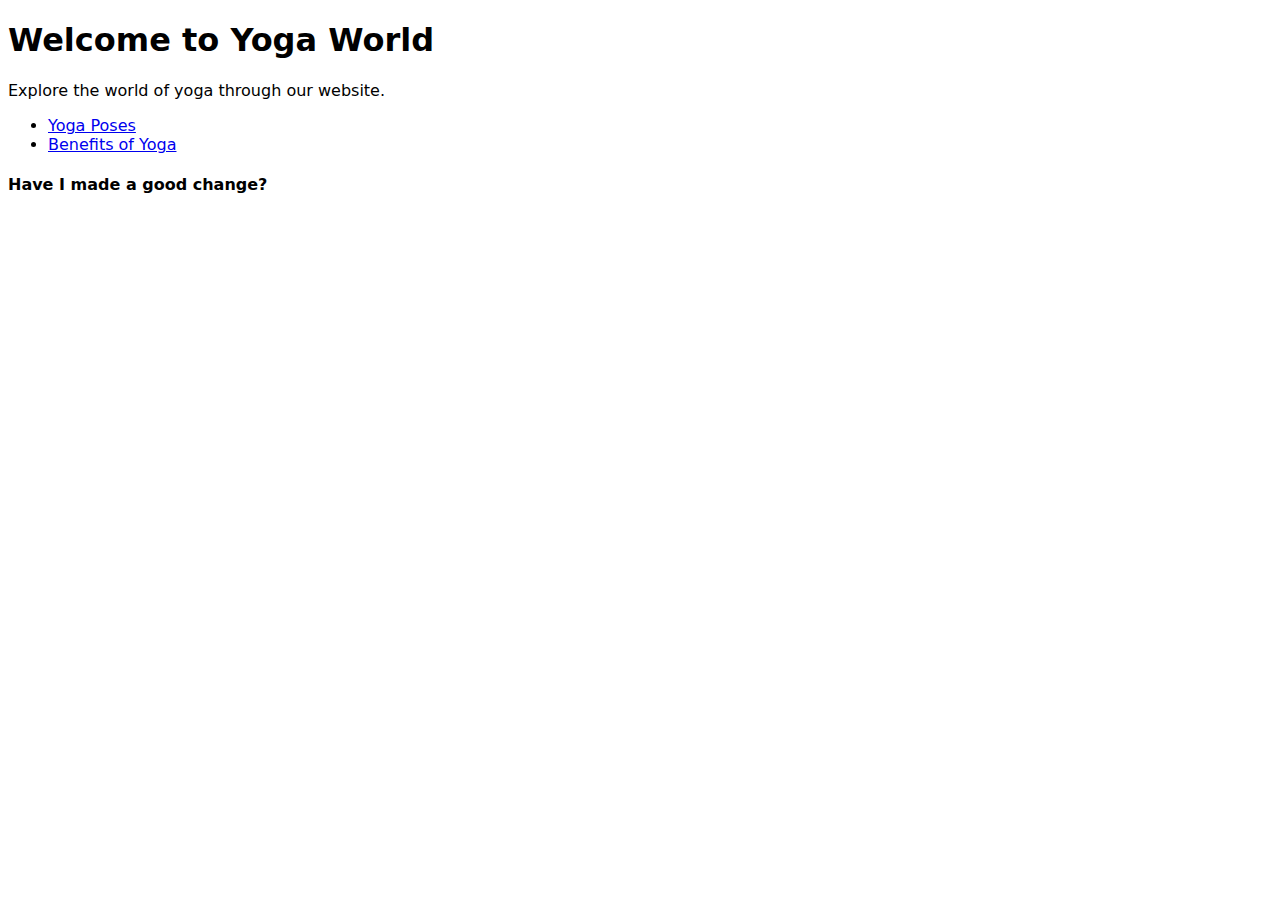
==== index.html @ 81bc3f08 "Updating the files." ====
<!DOCTYPE html>
<html lang="en">
  <head>
    <meta charset="UTF-8" />
    <meta name="viewport" content="width=device-width, initial-scale=1.0" />
    <title>Yoga Website</title>
    <style>
      * {
        font-family: system-ui, -apple-system, BlinkMacSystemFont, 'Segoe UI',
          Roboto, Oxygen, Ubuntu, Cantarell, 'Open Sans', 'Helvetica Neue',
          sans-serif;
      }
    </style>
  </head>
  <body>
    <h1>Welcome to Yoga World</h1>
    <p>Explore the world of yoga through our website.</p>
    <nav>
      <ul>
        <li><a href="poses.html">Yoga Poses</a></li>
        <li><a href="benefits.html">Benefits of Yoga</a></li>
      </ul>
    </nav>
    <h4>Have I made a good change?</h4>
  </body>
</html>
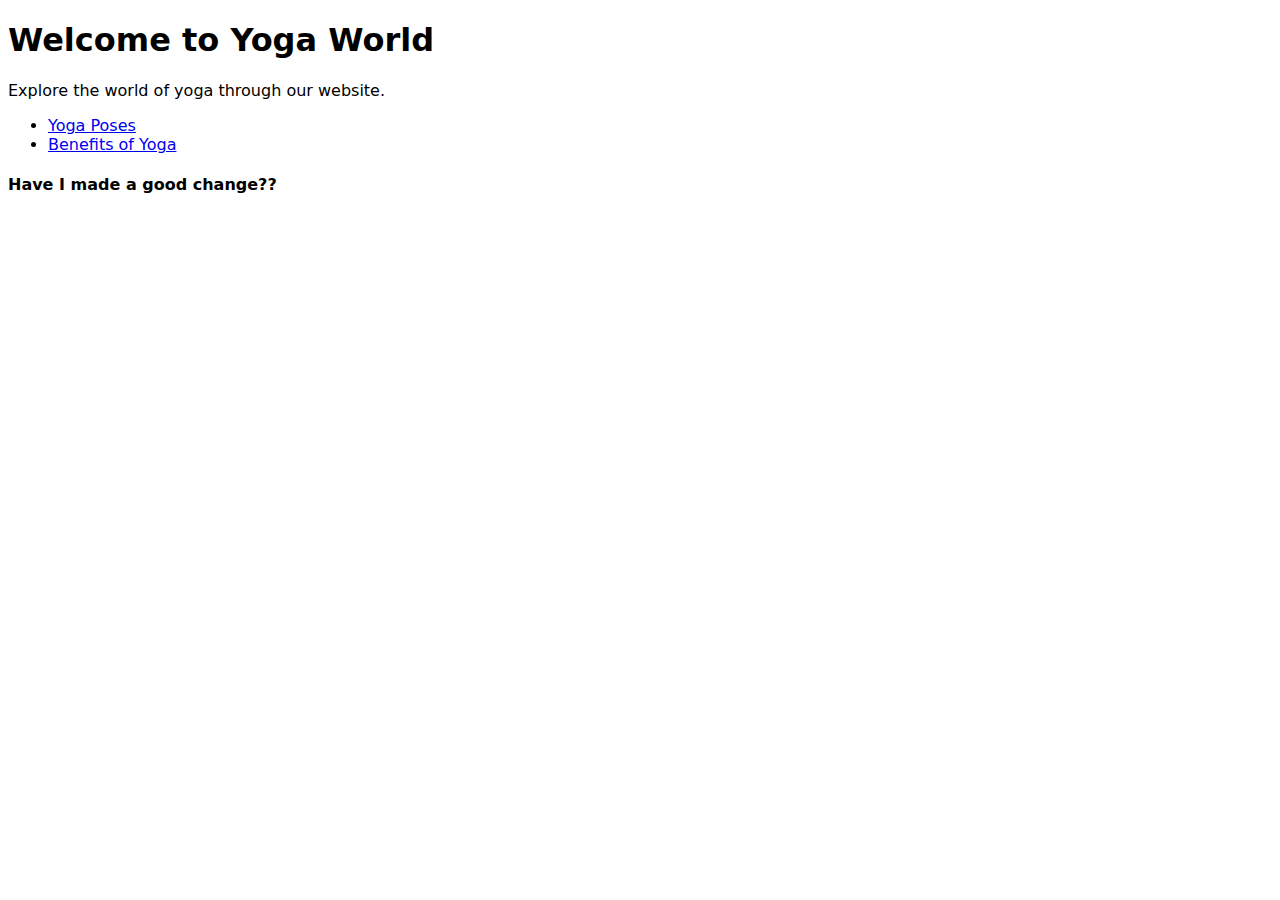
==== commit d9ecbec5: "Updating the files." ====
--- a/index.html
+++ b/index.html
@@ -21,6 +21,6 @@
         <li><a href="benefits.html">Benefits of Yoga</a></li>
       </ul>
     </nav>
-    <h4>Have I made a good change?</h4>
+    <h4>Have I made a good change??</h4>
   </body>
 </html>
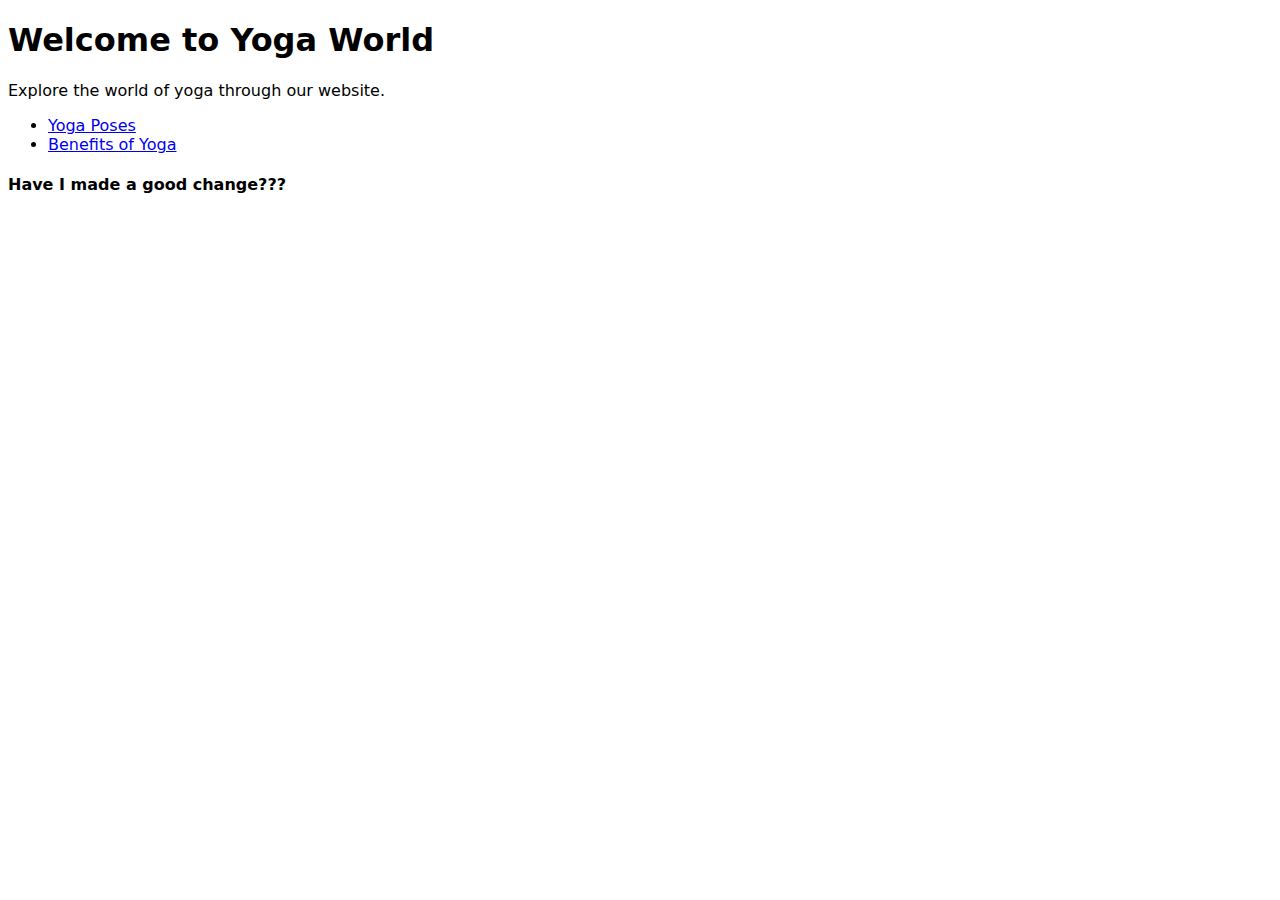
==== commit cfab0063: "Updating the files." ====
--- a/index.html
+++ b/index.html
@@ -21,6 +21,6 @@
         <li><a href="benefits.html">Benefits of Yoga</a></li>
       </ul>
     </nav>
-    <h4>Have I made a good change??</h4>
+    <h4>Have I made a good change???</h4>
   </body>
 </html>
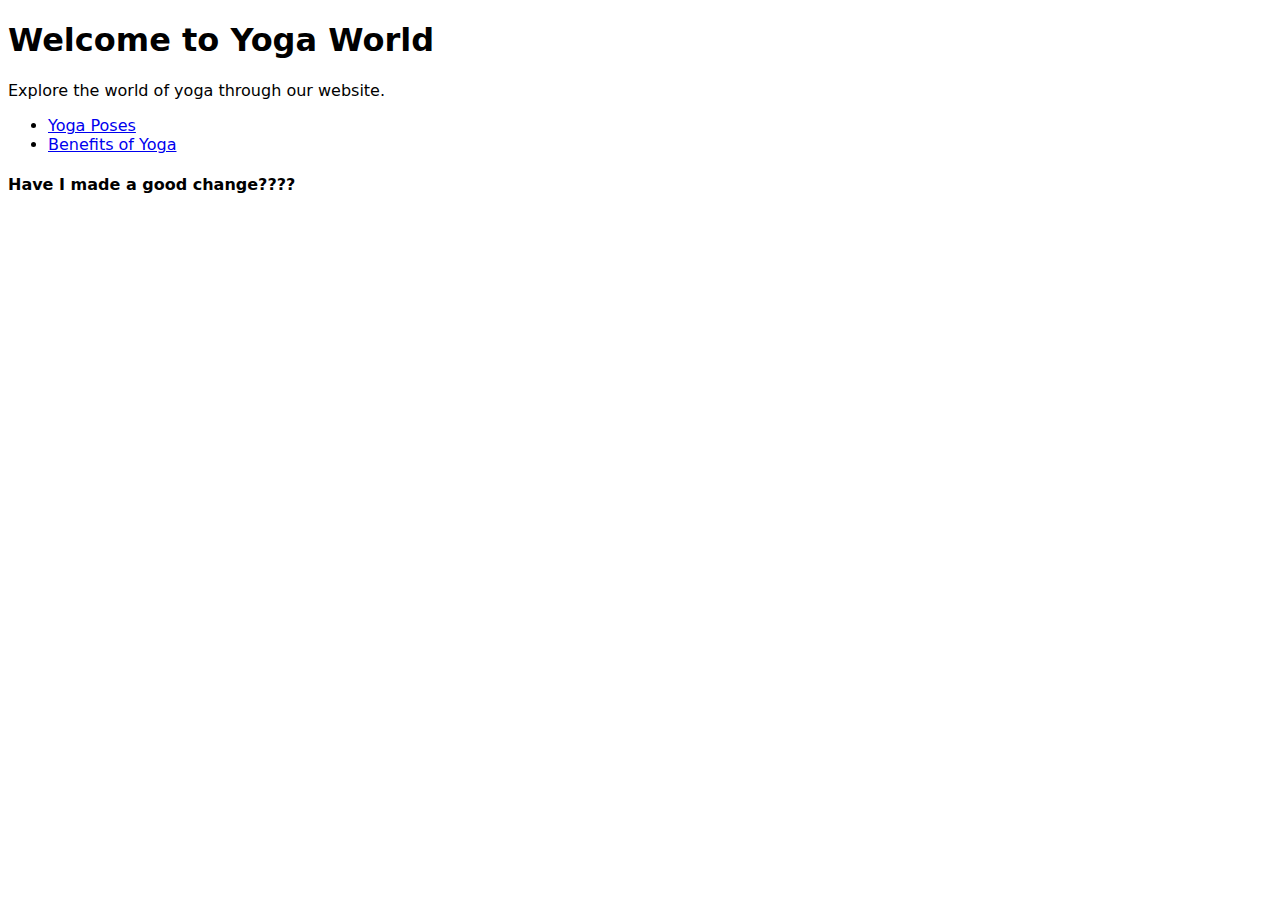
==== commit 9c9c0c6b: "Updating the files." ====
--- a/index.html
+++ b/index.html
@@ -21,6 +21,6 @@
         <li><a href="benefits.html">Benefits of Yoga</a></li>
       </ul>
     </nav>
-    <h4>Have I made a good change???</h4>
+    <h4>Have I made a good change????</h4>
   </body>
 </html>
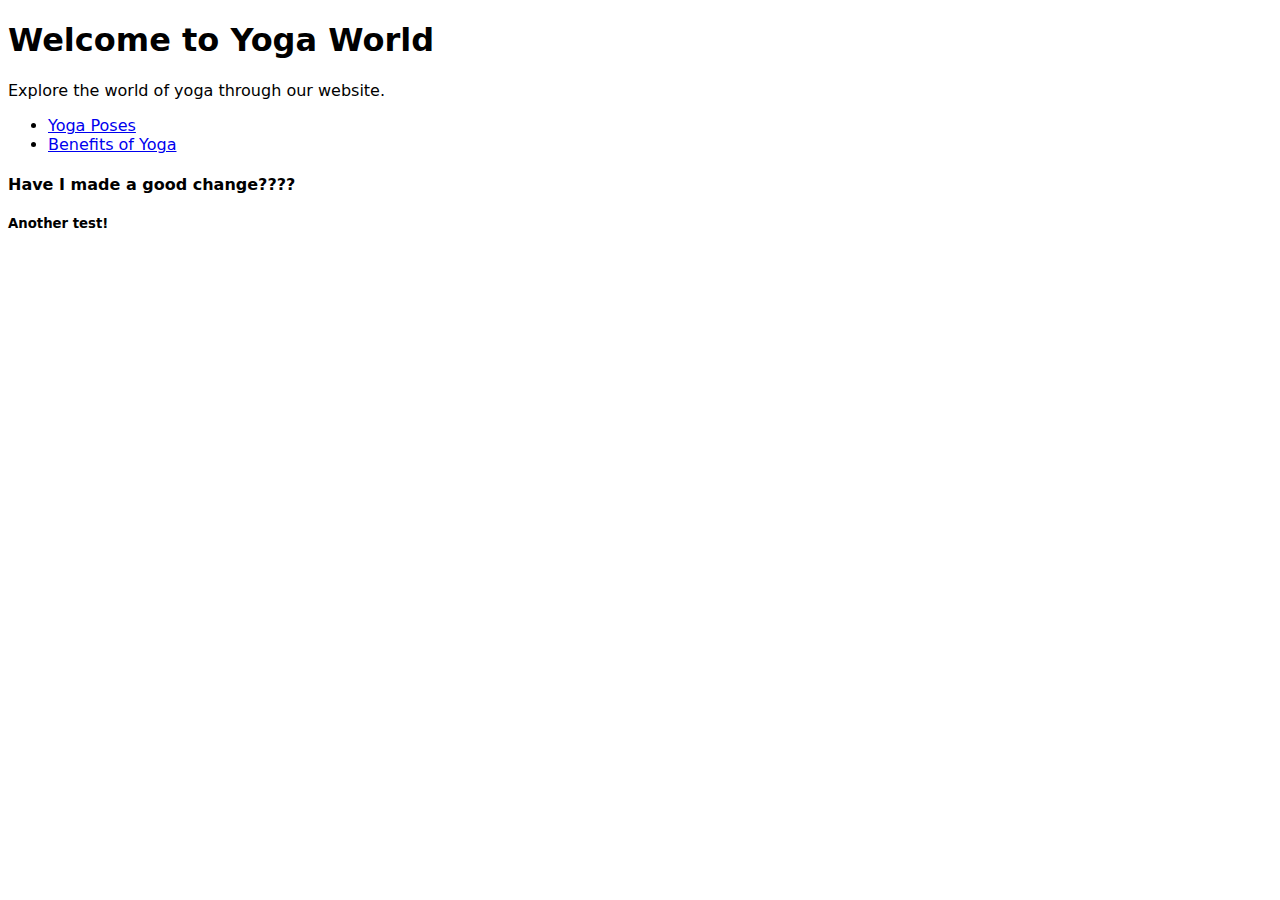
==== commit e25d1ea4: "Updating the files." ====
--- a/index.html
+++ b/index.html
@@ -22,5 +22,6 @@
       </ul>
     </nav>
     <h4>Have I made a good change????</h4>
+    <h5>Another test!</h5>
   </body>
 </html>
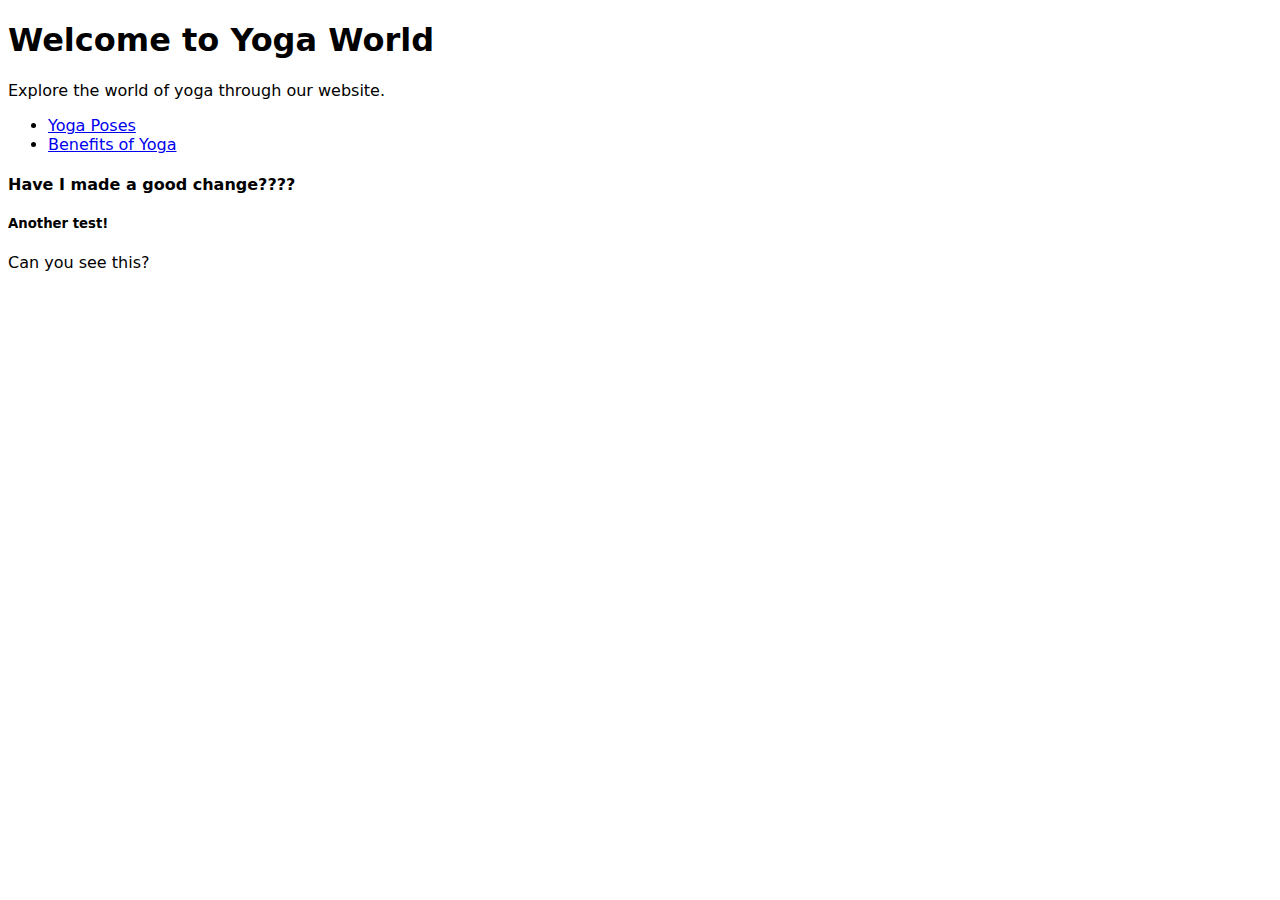
==== commit dc131a2c: "Updating the files." ====
--- a/index.html
+++ b/index.html
@@ -23,5 +23,6 @@
     </nav>
     <h4>Have I made a good change????</h4>
     <h5>Another test!</h5>
+    <p>Can you see this?</p>
   </body>
 </html>
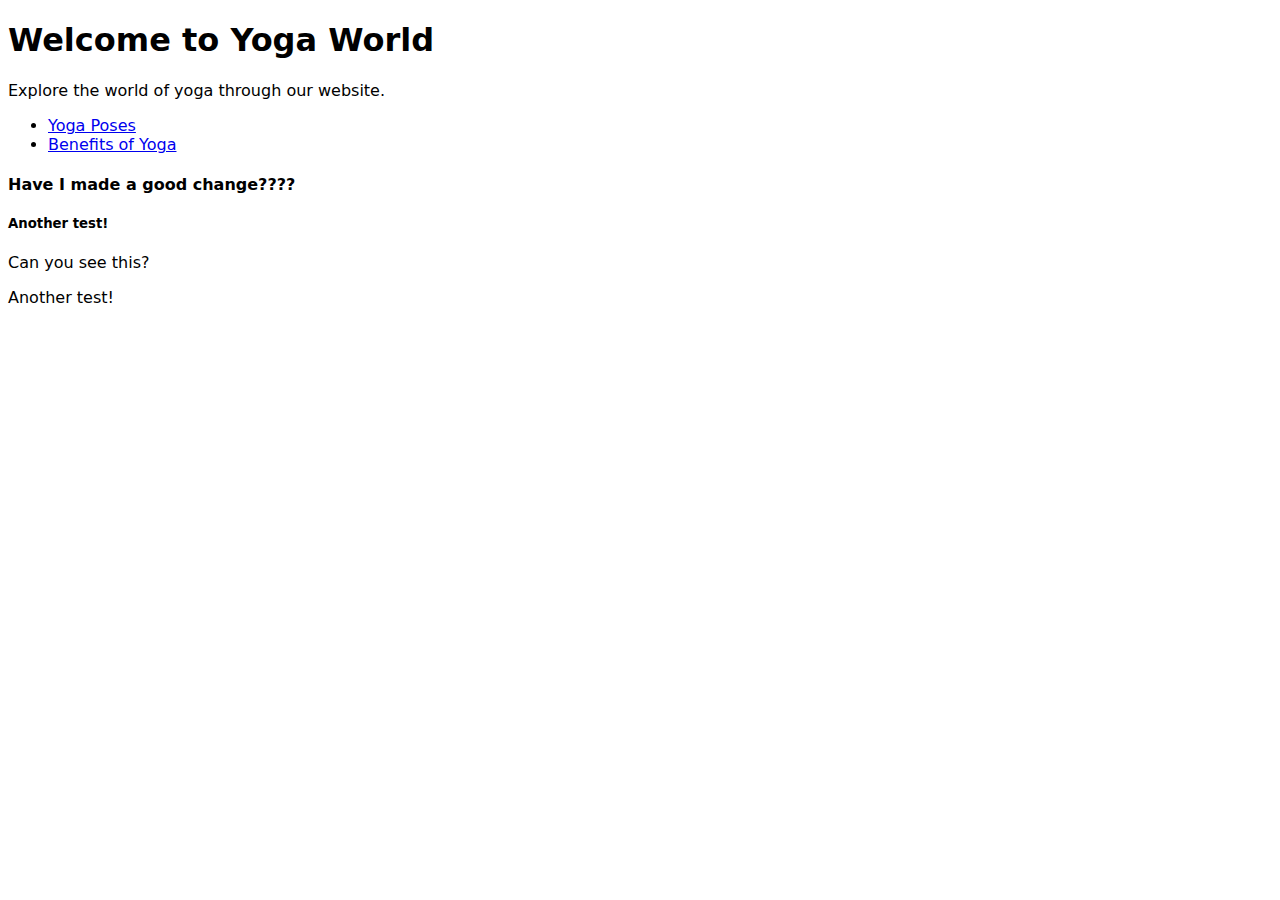
==== commit 15b57acd: "Updating the files." ====
--- a/index.html
+++ b/index.html
@@ -24,5 +24,6 @@
     <h4>Have I made a good change????</h4>
     <h5>Another test!</h5>
     <p>Can you see this?</p>
+    <p>Another test!</p>
   </body>
 </html>
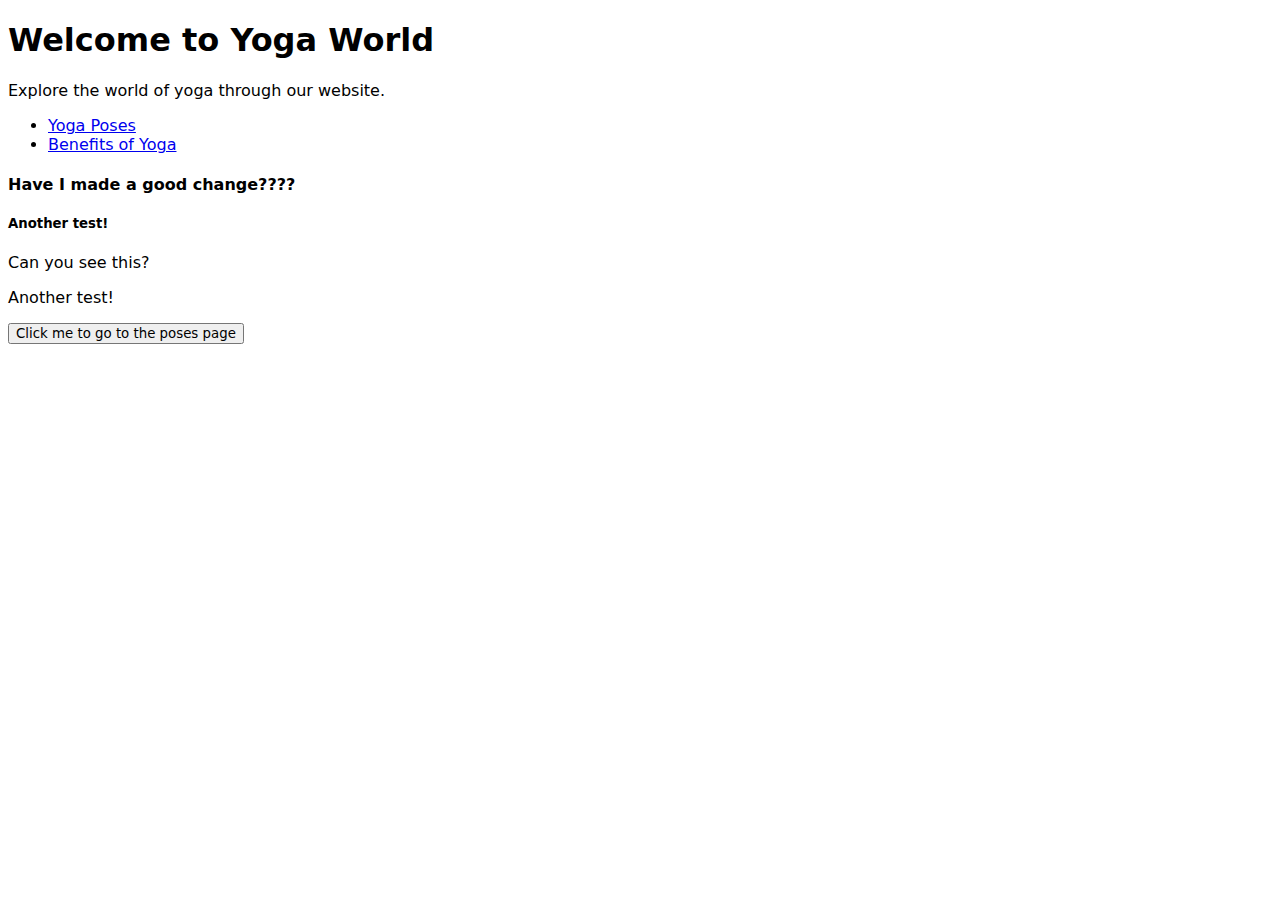
==== commit 502c0e11: "Updating the files." ====
--- a/index.html
+++ b/index.html
@@ -25,5 +25,6 @@
     <h5>Another test!</h5>
     <p>Can you see this?</p>
     <p>Another test!</p>
+    <a href="poses.html"><button>Click me to go to the poses page</button></a>
   </body>
 </html>
